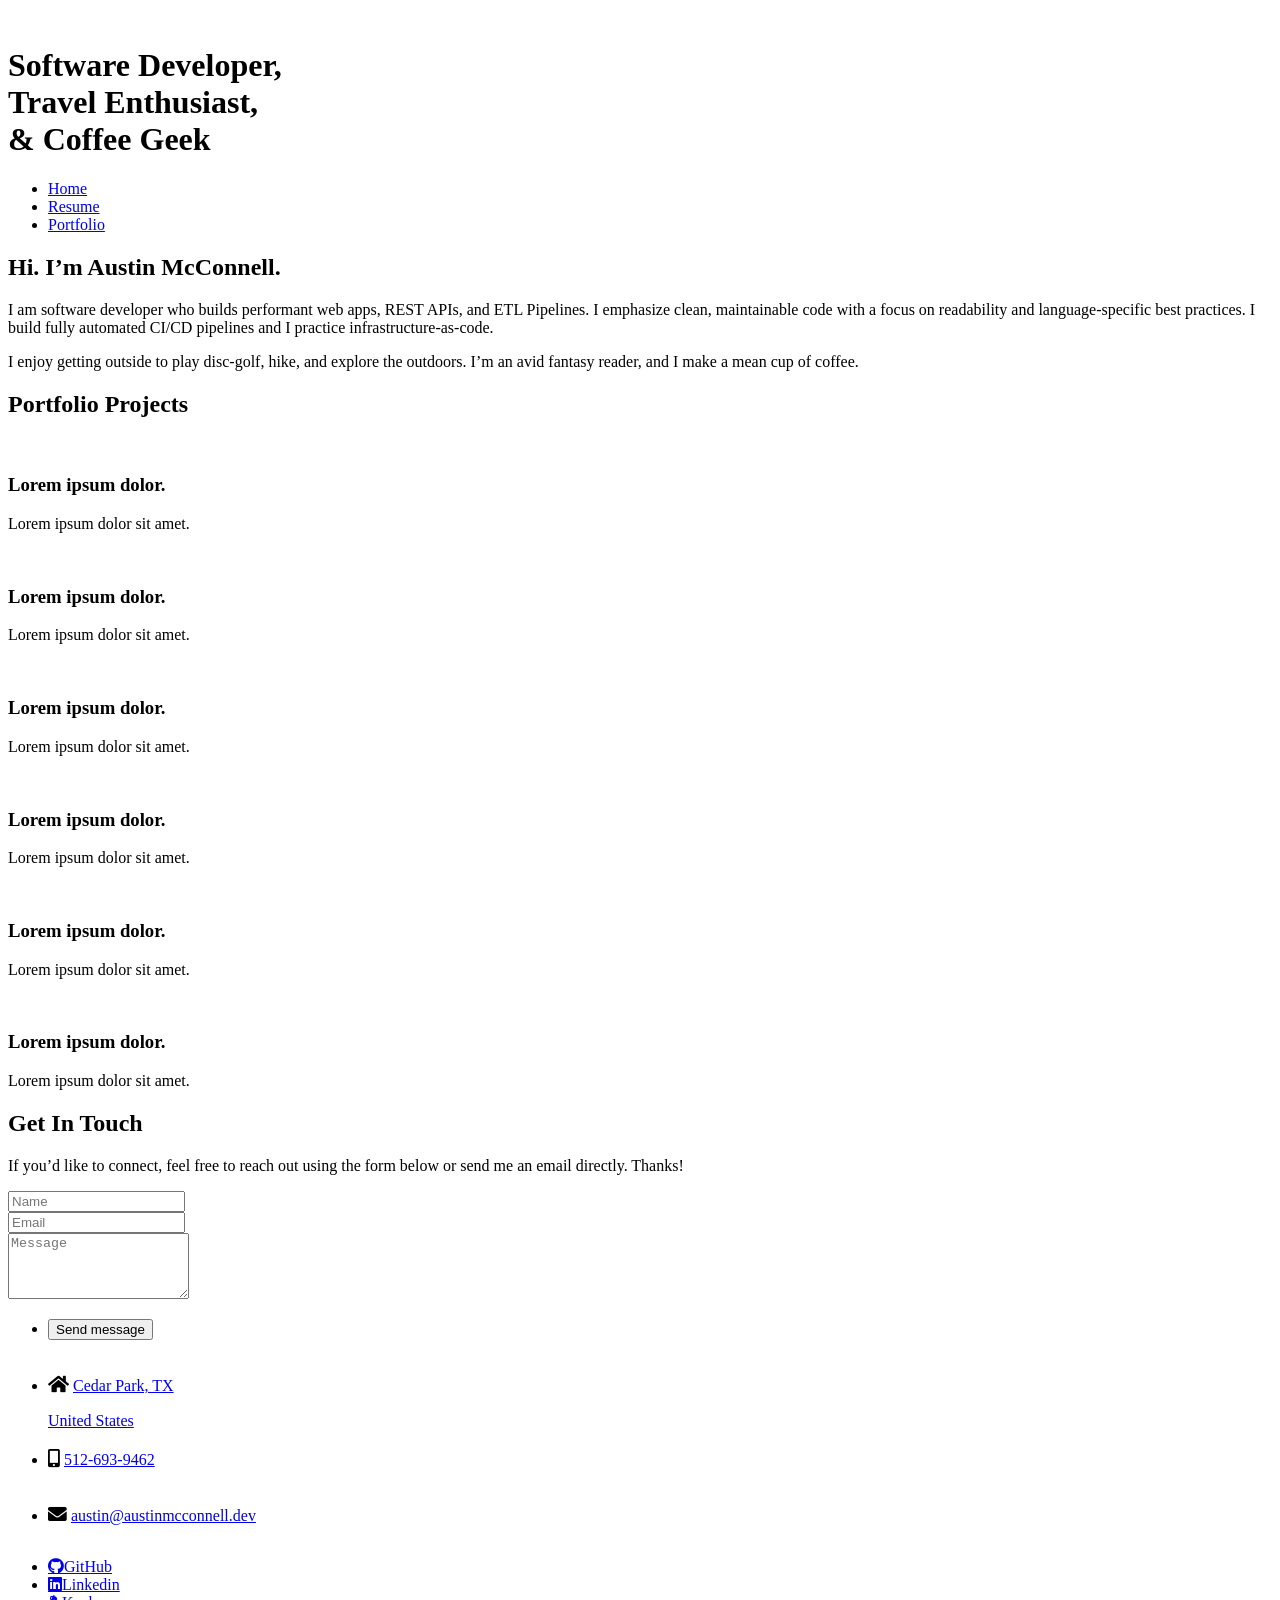
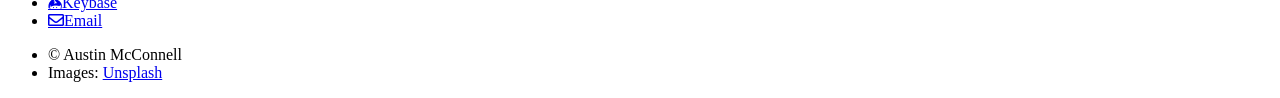
==== index.html @ 8f8c38a1 "deploy: 7a239f42bbe63ffdc23a23461d3ecc39234820e3" ====
<!doctype html><html>
<head>
<title>Austin McConnell - Software Developer</title>
<meta charset=utf-8>
<meta name=viewport content="width=device-width,initial-scale=1">
<meta name=author content="Austin McConnell">
<meta name=description content="I am software developer who builds performant web apps, REST APIs, and ETL Pipelines.">
<meta http-equiv=content-language content="en-us">
<meta name=og:site_name content="Austin McConnell - Software Developer">
<meta name=og:title content="Austin McConnell - Software Developer">
<meta name=og:url content="https://example.org/">
<meta name=og:image content="https://example.org/images/avatar.jpg">
<meta name=generator content="Hugo 0.89.2"><!--[if lte IE 8]><script src=https://example.org/js/ie/html5shiv.js></script><![endif]-->
<link rel=stylesheet type=text/css href=https://use.fontawesome.com/releases/v5.15.4/css/all.css>
<link rel=stylesheet href=https://example.org/css/main.css><!--[if lte IE 8]><link rel=stylesheet href=https://example.org//css/ie8.css><![endif]-->
<link href=https://example.org/index.xml rel=alternate type=application/rss+xml title="Austin McConnell - Software Developer">
<link href=https://example.org/index.xml rel=feed type=application/rss+xml title="Austin McConnell - Software Developer">
</head>
<body id=top>
<header id=header>
<a href=https://example.org/ class="image avatar"><img src=https://example.org/images/avatar.jpg alt></a>
<h1>Software Developer, <br> Travel Enthusiast, <br> & Coffee Geek</h1>
<nav id=sidebar>
<ul>
<li><a href=https://example.org/>Home</a></li>
<li><a href=https://example.org/resume/>Resume</a></li>
<li><a href=https://example.org/portfolio/>Portfolio</a></li>
</ul>
</nav>
</header>
<div id=main>
<section>
<header class=major>
<h2>Hi. I&rsquo;m Austin McConnell.</h2>
</header>
<p><p>I am software developer who builds performant web apps, REST APIs, and ETL Pipelines. I emphasize clean, maintainable code with a focus on readability and language-specific best practices. I build fully automated CI/CD pipelines and I practice infrastructure-as-code.</p>
<p>I enjoy getting outside to play disc-golf, hike, and explore the outdoors. I&rsquo;m an avid fantasy reader, and I make a mean cup of coffee.</p>
</p>
</section>
<section id=two>
<h2>Portfolio Projects</h2>
<div class=row>
<article class="6u 12u$(xsmall) work-item">
<a href=https://example.org/images/fulls/01.jpg class="image fit thumb js-image"><img src=https://example.org/images/thumbs/01.jpg alt></a>
<h3>Lorem ipsum dolor.</h3>
<p>Lorem ipsum dolor sit amet.</p>
</article>
<article class="6u 12u$(xsmall) work-item">
<a href=https://example.org/images/fulls/02.jpg class="image fit thumb js-image"><img src=https://example.org/images/thumbs/02.jpg alt></a>
<h3>Lorem ipsum dolor.</h3>
<p>Lorem ipsum dolor sit amet.</p>
</article>
<article class="6u 12u$(xsmall) work-item">
<a href=https://example.org/images/fulls/03.jpg class="image fit thumb js-image"><img src=https://example.org/images/thumbs/03.jpg alt></a>
<h3>Lorem ipsum dolor.</h3>
<p>Lorem ipsum dolor sit amet.</p>
</article>
<article class="6u 12u$(xsmall) work-item">
<a href=https://example.org/images/fulls/04.jpg class="image fit thumb js-image"><img src=https://example.org/images/thumbs/04.jpg alt></a>
<h3>Lorem ipsum dolor.</h3>
<p>Lorem ipsum dolor sit amet.</p>
</article>
<article class="6u 12u$(xsmall) work-item">
<a href=https://example.org/images/fulls/05.jpg class="image fit thumb js-image"><img src=https://example.org/images/thumbs/05.jpg alt></a>
<h3>Lorem ipsum dolor.</h3>
<p>Lorem ipsum dolor sit amet.</p>
</article>
<article class="6u 12u$(xsmall) work-item">
<a href=https://example.org/images/fulls/06.jpg class="image fit thumb js-image"><img src=https://example.org/images/thumbs/06.jpg alt></a>
<h3>Lorem ipsum dolor.</h3>
<p>Lorem ipsum dolor sit amet.</p>
</article>
</div>
</section>
<section>
<h2>Get In Touch</h2>
<p>If you&rsquo;d like to connect, feel free to reach out using the form below or send me an email directly. Thanks!</p>
<div class=row id=contact-form>
<div class="8u 12u$(small)">
<form action=//formspree.io/f/mwkadpgp method=post>
<div class="row uniform 50%">
<input type=hidden name=_subject value="New email from your portfolio">
<div class="6u 12u$(xsmall)"><input type=text name=name id=name placeholder=Name required></div>
<div class="6u$ 12u$(xsmall)"><input type=email name=_replyto name=email id=email placeholder=Email required></div>
<div class=12u$><textarea name=message id=message placeholder=Message rows=4 required></textarea></div>
<input type=text name=_gotcha style=display:none>
<ul class=actions>
<li><input type=submit value="Send message"></li>
</ul>
</div>
</form>
</div>
<div class="4u$ 12u$(small)">
<ul class=labeled-icons>
<li>
<h3 class="icon fas fa-home"><span class=label></span></h3>
<a href="https://maps.google.com/?q=">
Cedar Park, TX<br>
United States<br>
</a>
</li>
<li>
<h3 class="icon fas fa-mobile-alt"><span class=label></span></h3>
<a href=tel:5126939462>512-693-9462</a>
</li>
<li>
<h3 class="icon fas fa-envelope"><span class=label></span></h3>
<a href=mailto:austin@austinmcconnell.dev>austin@austinmcconnell.dev</a>
</li>
</ul>
</div>
</div>
</section>
</div>
<footer id=footer>
<ul class=icons>
<li><a href=//github.com/austinmcconnell target=_blank class="icon fab fa-github"><span class=label>GitHub</span></a></li>
<li><a href=//linkedin.com/in/austinmcconnell target=_blank class="icon fab fa-linkedin"><span class=label>Linkedin</span></a></li>
<li><a href=//keybase.io/austinmcconnell target=_blank class="icon fab fa-keybase"><span class=label>Keybase</span></a></li>
<li><a href=https://example.org/#contact-form class="icon far fa-envelope"><span class=label>Email</span></a></li>
</ul>
<ul class=copyright>
<li>© Austin McConnell</li>
<li>Images: <a href=//unsplash.com/>Unsplash</a></li>
</ul>
</footer>
<script src=https://example.org/js/jquery.min.js></script>
<script src=https://example.org/js/jquery.poptrox.min.js></script>
<script src=https://example.org/js/skel.min.js></script>
<script src=https://example.org/js/util.js></script>
<script src=https://example.org/js/main.js></script>
</body>
</html>
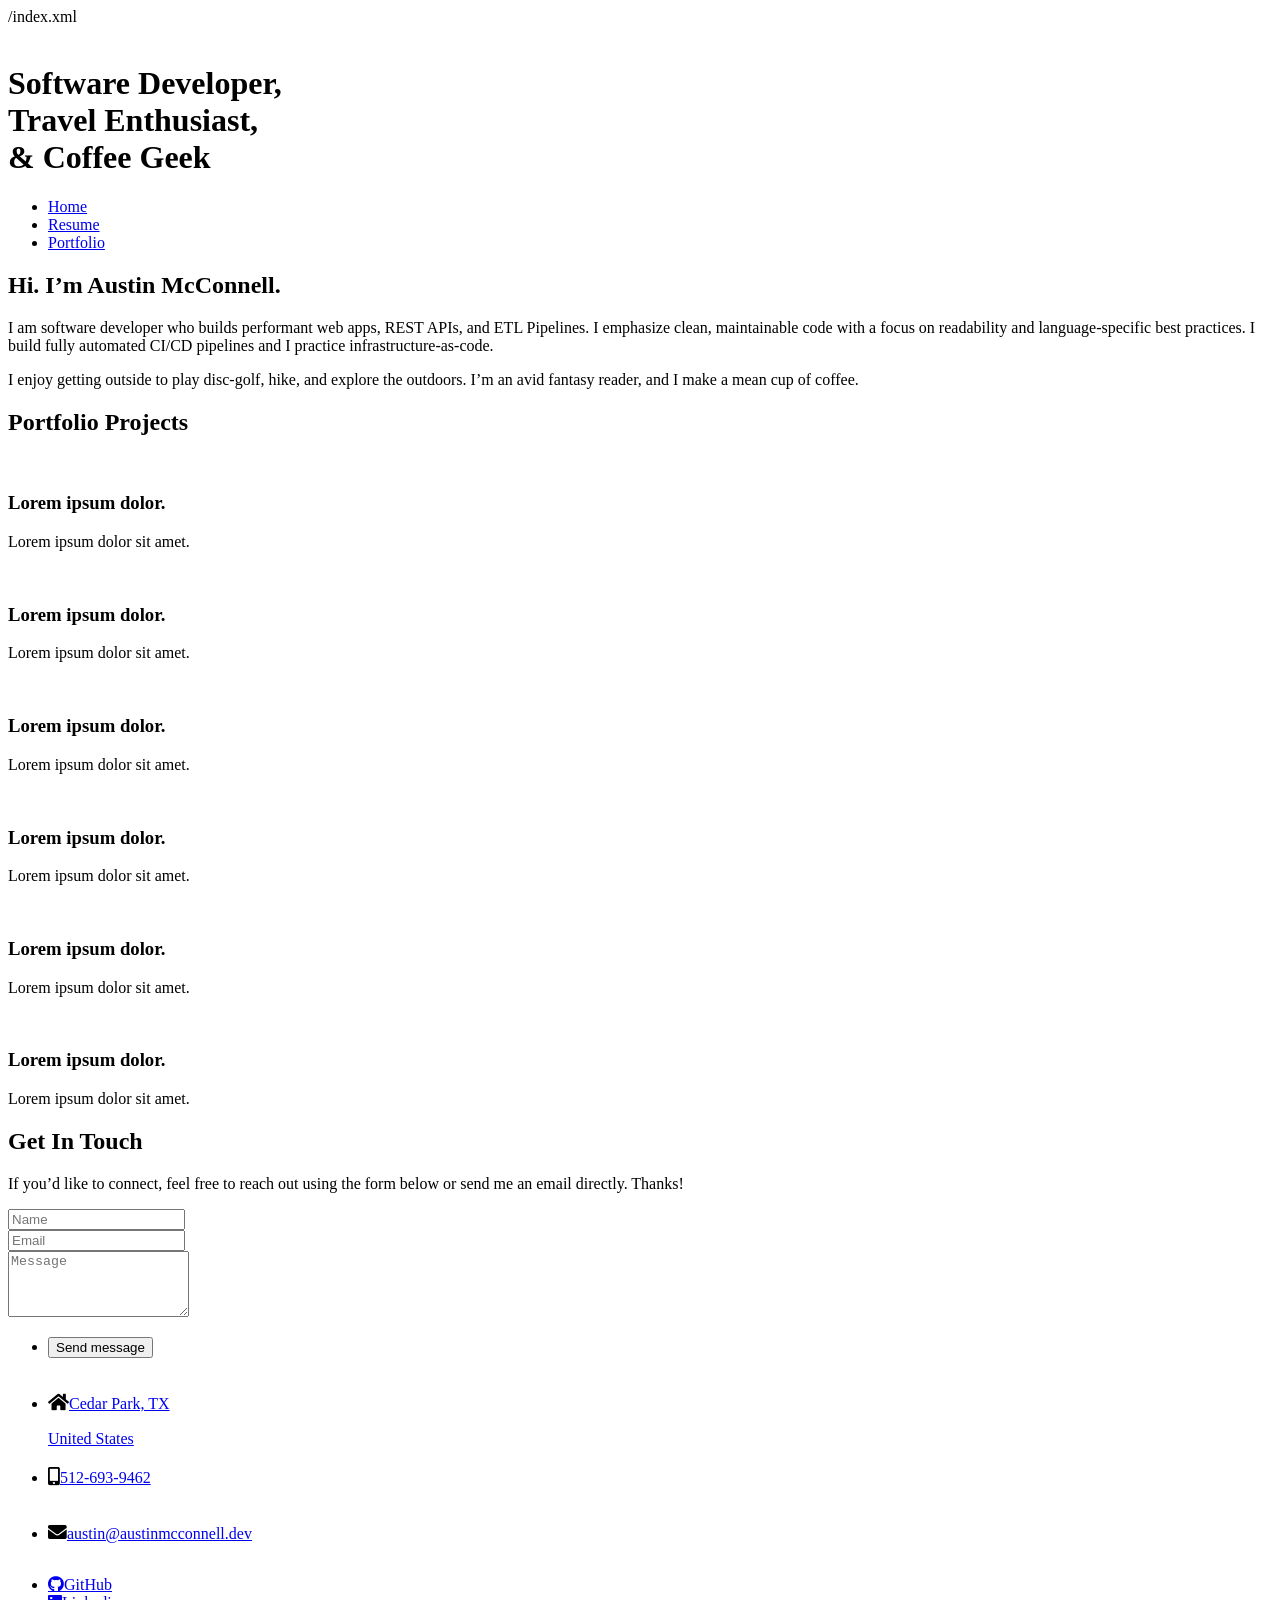
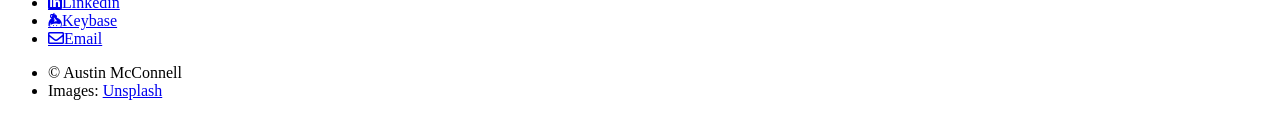
==== commit cf24f0b6: "deploy: 3f6bc5fd41aa05241ba519478bbf9f7e2936dcdd" ====
--- a/index.html
+++ b/index.html
@@ -1,133 +1,6 @@
-<!doctype html><html>
-<head>
-<title>Austin McConnell - Software Developer</title>
-<meta charset=utf-8>
-<meta name=viewport content="width=device-width,initial-scale=1">
-<meta name=author content="Austin McConnell">
-<meta name=description content="I am software developer who builds performant web apps, REST APIs, and ETL Pipelines.">
-<meta http-equiv=content-language content="en-us">
-<meta name=og:site_name content="Austin McConnell - Software Developer">
-<meta name=og:title content="Austin McConnell - Software Developer">
-<meta name=og:url content="https://example.org/">
-<meta name=og:image content="https://example.org/images/avatar.jpg">
-<meta name=generator content="Hugo 0.89.2"><!--[if lte IE 8]><script src=https://example.org/js/ie/html5shiv.js></script><![endif]-->
-<link rel=stylesheet type=text/css href=https://use.fontawesome.com/releases/v5.15.4/css/all.css>
-<link rel=stylesheet href=https://example.org/css/main.css><!--[if lte IE 8]><link rel=stylesheet href=https://example.org//css/ie8.css><![endif]-->
-<link href=https://example.org/index.xml rel=alternate type=application/rss+xml title="Austin McConnell - Software Developer">
-<link href=https://example.org/index.xml rel=feed type=application/rss+xml title="Austin McConnell - Software Developer">
-</head>
-<body id=top>
-<header id=header>
-<a href=https://example.org/ class="image avatar"><img src=https://example.org/images/avatar.jpg alt></a>
-<h1>Software Developer, <br> Travel Enthusiast, <br> & Coffee Geek</h1>
-<nav id=sidebar>
-<ul>
-<li><a href=https://example.org/>Home</a></li>
-<li><a href=https://example.org/resume/>Resume</a></li>
-<li><a href=https://example.org/portfolio/>Portfolio</a></li>
-</ul>
-</nav>
-</header>
-<div id=main>
-<section>
-<header class=major>
-<h2>Hi. I&rsquo;m Austin McConnell.</h2>
-</header>
-<p><p>I am software developer who builds performant web apps, REST APIs, and ETL Pipelines. I emphasize clean, maintainable code with a focus on readability and language-specific best practices. I build fully automated CI/CD pipelines and I practice infrastructure-as-code.</p>
-<p>I enjoy getting outside to play disc-golf, hike, and explore the outdoors. I&rsquo;m an avid fantasy reader, and I make a mean cup of coffee.</p>
-</p>
-</section>
-<section id=two>
-<h2>Portfolio Projects</h2>
-<div class=row>
-<article class="6u 12u$(xsmall) work-item">
-<a href=https://example.org/images/fulls/01.jpg class="image fit thumb js-image"><img src=https://example.org/images/thumbs/01.jpg alt></a>
-<h3>Lorem ipsum dolor.</h3>
-<p>Lorem ipsum dolor sit amet.</p>
-</article>
-<article class="6u 12u$(xsmall) work-item">
-<a href=https://example.org/images/fulls/02.jpg class="image fit thumb js-image"><img src=https://example.org/images/thumbs/02.jpg alt></a>
-<h3>Lorem ipsum dolor.</h3>
-<p>Lorem ipsum dolor sit amet.</p>
-</article>
-<article class="6u 12u$(xsmall) work-item">
-<a href=https://example.org/images/fulls/03.jpg class="image fit thumb js-image"><img src=https://example.org/images/thumbs/03.jpg alt></a>
-<h3>Lorem ipsum dolor.</h3>
-<p>Lorem ipsum dolor sit amet.</p>
-</article>
-<article class="6u 12u$(xsmall) work-item">
-<a href=https://example.org/images/fulls/04.jpg class="image fit thumb js-image"><img src=https://example.org/images/thumbs/04.jpg alt></a>
-<h3>Lorem ipsum dolor.</h3>
-<p>Lorem ipsum dolor sit amet.</p>
-</article>
-<article class="6u 12u$(xsmall) work-item">
-<a href=https://example.org/images/fulls/05.jpg class="image fit thumb js-image"><img src=https://example.org/images/thumbs/05.jpg alt></a>
-<h3>Lorem ipsum dolor.</h3>
-<p>Lorem ipsum dolor sit amet.</p>
-</article>
-<article class="6u 12u$(xsmall) work-item">
-<a href=https://example.org/images/fulls/06.jpg class="image fit thumb js-image"><img src=https://example.org/images/thumbs/06.jpg alt></a>
-<h3>Lorem ipsum dolor.</h3>
-<p>Lorem ipsum dolor sit amet.</p>
-</article>
-</div>
-</section>
-<section>
-<h2>Get In Touch</h2>
-<p>If you&rsquo;d like to connect, feel free to reach out using the form below or send me an email directly. Thanks!</p>
-<div class=row id=contact-form>
-<div class="8u 12u$(small)">
-<form action=//formspree.io/f/mwkadpgp method=post>
-<div class="row uniform 50%">
-<input type=hidden name=_subject value="New email from your portfolio">
-<div class="6u 12u$(xsmall)"><input type=text name=name id=name placeholder=Name required></div>
-<div class="6u$ 12u$(xsmall)"><input type=email name=_replyto name=email id=email placeholder=Email required></div>
-<div class=12u$><textarea name=message id=message placeholder=Message rows=4 required></textarea></div>
-<input type=text name=_gotcha style=display:none>
-<ul class=actions>
-<li><input type=submit value="Send message"></li>
-</ul>
-</div>
-</form>
-</div>
-<div class="4u$ 12u$(small)">
-<ul class=labeled-icons>
-<li>
-<h3 class="icon fas fa-home"><span class=label></span></h3>
-<a href="https://maps.google.com/?q=">
-Cedar Park, TX<br>
-United States<br>
-</a>
-</li>
-<li>
-<h3 class="icon fas fa-mobile-alt"><span class=label></span></h3>
-<a href=tel:5126939462>512-693-9462</a>
-</li>
-<li>
-<h3 class="icon fas fa-envelope"><span class=label></span></h3>
-<a href=mailto:austin@austinmcconnell.dev>austin@austinmcconnell.dev</a>
-</li>
-</ul>
-</div>
-</div>
-</section>
-</div>
-<footer id=footer>
-<ul class=icons>
-<li><a href=//github.com/austinmcconnell target=_blank class="icon fab fa-github"><span class=label>GitHub</span></a></li>
-<li><a href=//linkedin.com/in/austinmcconnell target=_blank class="icon fab fa-linkedin"><span class=label>Linkedin</span></a></li>
-<li><a href=//keybase.io/austinmcconnell target=_blank class="icon fab fa-keybase"><span class=label>Keybase</span></a></li>
-<li><a href=https://example.org/#contact-form class="icon far fa-envelope"><span class=label>Email</span></a></li>
-</ul>
-<ul class=copyright>
-<li>© Austin McConnell</li>
-<li>Images: <a href=//unsplash.com/>Unsplash</a></li>
-</ul>
-</footer>
-<script src=https://example.org/js/jquery.min.js></script>
-<script src=https://example.org/js/jquery.poptrox.min.js></script>
-<script src=https://example.org/js/skel.min.js></script>
-<script src=https://example.org/js/util.js></script>
-<script src=https://example.org/js/main.js></script>
-</body>
-</html>+<!doctype html><html><head><title>Austin McConnell - Software Developer</title><meta charset=utf-8><meta name=viewport content="width=device-width,initial-scale=1"><meta name=author content="Austin McConnell"><meta name=description content="I am software developer who builds performant web apps, REST APIs, and ETL Pipelines."><meta http-equiv=content-language content="en-us"><meta name=og:site_name content="Austin McConnell - Software Developer"><meta name=og:title content="Austin McConnell - Software Developer"><meta name=og:url content="https://austinmcconnell.me/"><meta name=og:image content="https://austinmcconnell.me/images/avatar.jpg"><meta name=generator content="Hugo 0.105.0"><!--[if lte IE 8]><script src=https://austinmcconnell.me/js/ie/html5shiv.js></script><![endif]--><link rel=stylesheet type=text/css href=https://use.fontawesome.com/releases/v5.15.4/css/all.css><link rel=stylesheet href=https://austinmcconnell.me/css/main.css><!--[if lte IE 8]><link rel=stylesheet href=https://austinmcconnell.me//css/ie8.css><![endif]-->/index.xml
+<link href=%7balternate%20%7bRSS%20application/rss+xml%20%20index%20alternate%20%20false%20false%20true%20false%20false%200%7d%20/index.xml%20https://austinmcconnell.me/index.xml%7d rel=alternate type=application/rss+xml title="Austin McConnell - Software Developer"><link href=%7balternate%20%7bRSS%20application/rss+xml%20%20index%20alternate%20%20false%20false%20true%20false%20false%200%7d%20/index.xml%20https://austinmcconnell.me/index.xml%7d rel=feed type=application/rss+xml title="Austin McConnell - Software Developer"></head><body id=top><header id=header><a href=https://austinmcconnell.me/ class="image avatar"><img src=https://austinmcconnell.me/images/avatar.jpg alt></a><h1>Software Developer,<br>Travel Enthusiast,<br>& Coffee Geek</h1><nav id=sidebar><ul><li><a href=https://austinmcconnell.me/>Home</a></li><li><a href=https://austinmcconnell.me/resume/>Resume</a></li><li><a href=https://austinmcconnell.me/portfolio/>Portfolio</a></li></ul></nav></header><div id=main><section><header class=major><h2>Hi. I&rsquo;m Austin McConnell.</h2></header><p><p>I am software developer who builds performant web apps, REST APIs, and ETL Pipelines. I emphasize clean, maintainable code with a focus on readability and language-specific best practices. I build fully automated CI/CD pipelines and I practice infrastructure-as-code.</p><p>I enjoy getting outside to play disc-golf, hike, and explore the outdoors. I&rsquo;m an avid fantasy reader, and I make a mean cup of coffee.</p></p></section><section id=two><h2>Portfolio Projects</h2><div class=row><article class="6u 12u$(xsmall) work-item"><a href=https://austinmcconnell.me/images/fulls/01.jpg class="image fit thumb js-image"><img src=https://austinmcconnell.me/images/thumbs/01.jpg alt></a><h3>Lorem ipsum dolor.</h3><p>Lorem ipsum dolor sit amet.</p></article><article class="6u 12u$(xsmall) work-item"><a href=https://austinmcconnell.me/images/fulls/02.jpg class="image fit thumb js-image"><img src=https://austinmcconnell.me/images/thumbs/02.jpg alt></a><h3>Lorem ipsum dolor.</h3><p>Lorem ipsum dolor sit amet.</p></article><article class="6u 12u$(xsmall) work-item"><a href=https://austinmcconnell.me/images/fulls/03.jpg class="image fit thumb js-image"><img src=https://austinmcconnell.me/images/thumbs/03.jpg alt></a><h3>Lorem ipsum dolor.</h3><p>Lorem ipsum dolor sit amet.</p></article><article class="6u 12u$(xsmall) work-item"><a href=https://austinmcconnell.me/images/fulls/04.jpg class="image fit thumb js-image"><img src=https://austinmcconnell.me/images/thumbs/04.jpg alt></a><h3>Lorem ipsum dolor.</h3><p>Lorem ipsum dolor sit amet.</p></article><article class="6u 12u$(xsmall) work-item"><a href=https://austinmcconnell.me/images/fulls/05.jpg class="image fit thumb js-image"><img src=https://austinmcconnell.me/images/thumbs/05.jpg alt></a><h3>Lorem ipsum dolor.</h3><p>Lorem ipsum dolor sit amet.</p></article><article class="6u 12u$(xsmall) work-item"><a href=https://austinmcconnell.me/images/fulls/06.jpg class="image fit thumb js-image"><img src=https://austinmcconnell.me/images/thumbs/06.jpg alt></a><h3>Lorem ipsum dolor.</h3><p>Lorem ipsum dolor sit amet.</p></article></div></section><section><h2>Get In Touch</h2><p>If you&rsquo;d like to connect, feel free to reach out using the form below or send me an email directly. Thanks!</p><div class=row id=contact-form><div class="8u 12u$(small)"><form action=//formspree.io/f/mwkadpgp method=post><div class="row uniform 50%"><input type=hidden name=_subject value="New email from your portfolio"><div class="6u 12u$(xsmall)"><input type=text name=name id=name placeholder=Name required></div><div class="6u$ 12u$(xsmall)"><input type=email name=_replyto name=email id=email placeholder=Email required></div><div class=12u$><textarea name=message id=message placeholder=Message rows=4 required></textarea></div><input type=text name=_gotcha style=display:none><ul class=actions><li><input type=submit value="Send message"></li></ul></div></form></div><div class="4u$ 12u$(small)"><ul class=labeled-icons><li><h3 class="icon fas fa-home"><span class=label></span></h3><a href="https://maps.google.com/?q=">Cedar Park, TX<br>United States<br></a></li><li><h3 class="icon fas fa-mobile-alt"><span class=label></span></h3><a href=tel:5126939462>512-693-9462</a></li><li><h3 class="icon fas fa-envelope"><span class=label></span></h3><a href=mailto:austin@austinmcconnell.dev>austin@austinmcconnell.dev</a></li></ul></div></div></section></div><footer id=footer><ul class=icons><li><a href=//github.com/austinmcconnell target=_blank class="icon fab fa-github"><span class=label>GitHub</span></a></li><li><a href=//linkedin.com/in/austinmcconnell target=_blank class="icon fab fa-linkedin"><span class=label>Linkedin</span></a></li><li><a href=//keybase.io/austinmcconnell target=_blank class="icon fab fa-keybase"><span class=label>Keybase</span></a></li><li><a href=https://austinmcconnell.me/#contact-form class="icon far fa-envelope"><span class=label>Email</span></a></li></ul><ul class=copyright><li>© Austin McConnell</li><li>Images: <a href=//unsplash.com/>Unsplash</a></li></ul></footer><script src=https://austinmcconnell.me/js/jquery.min.js></script>
+<script src=https://austinmcconnell.me/js/jquery.poptrox.min.js></script>
+<script src=https://austinmcconnell.me/js/skel.min.js></script>
+<script src=https://austinmcconnell.me/js/util.js></script>
+<script src=https://austinmcconnell.me/js/main.js></script></body></html>
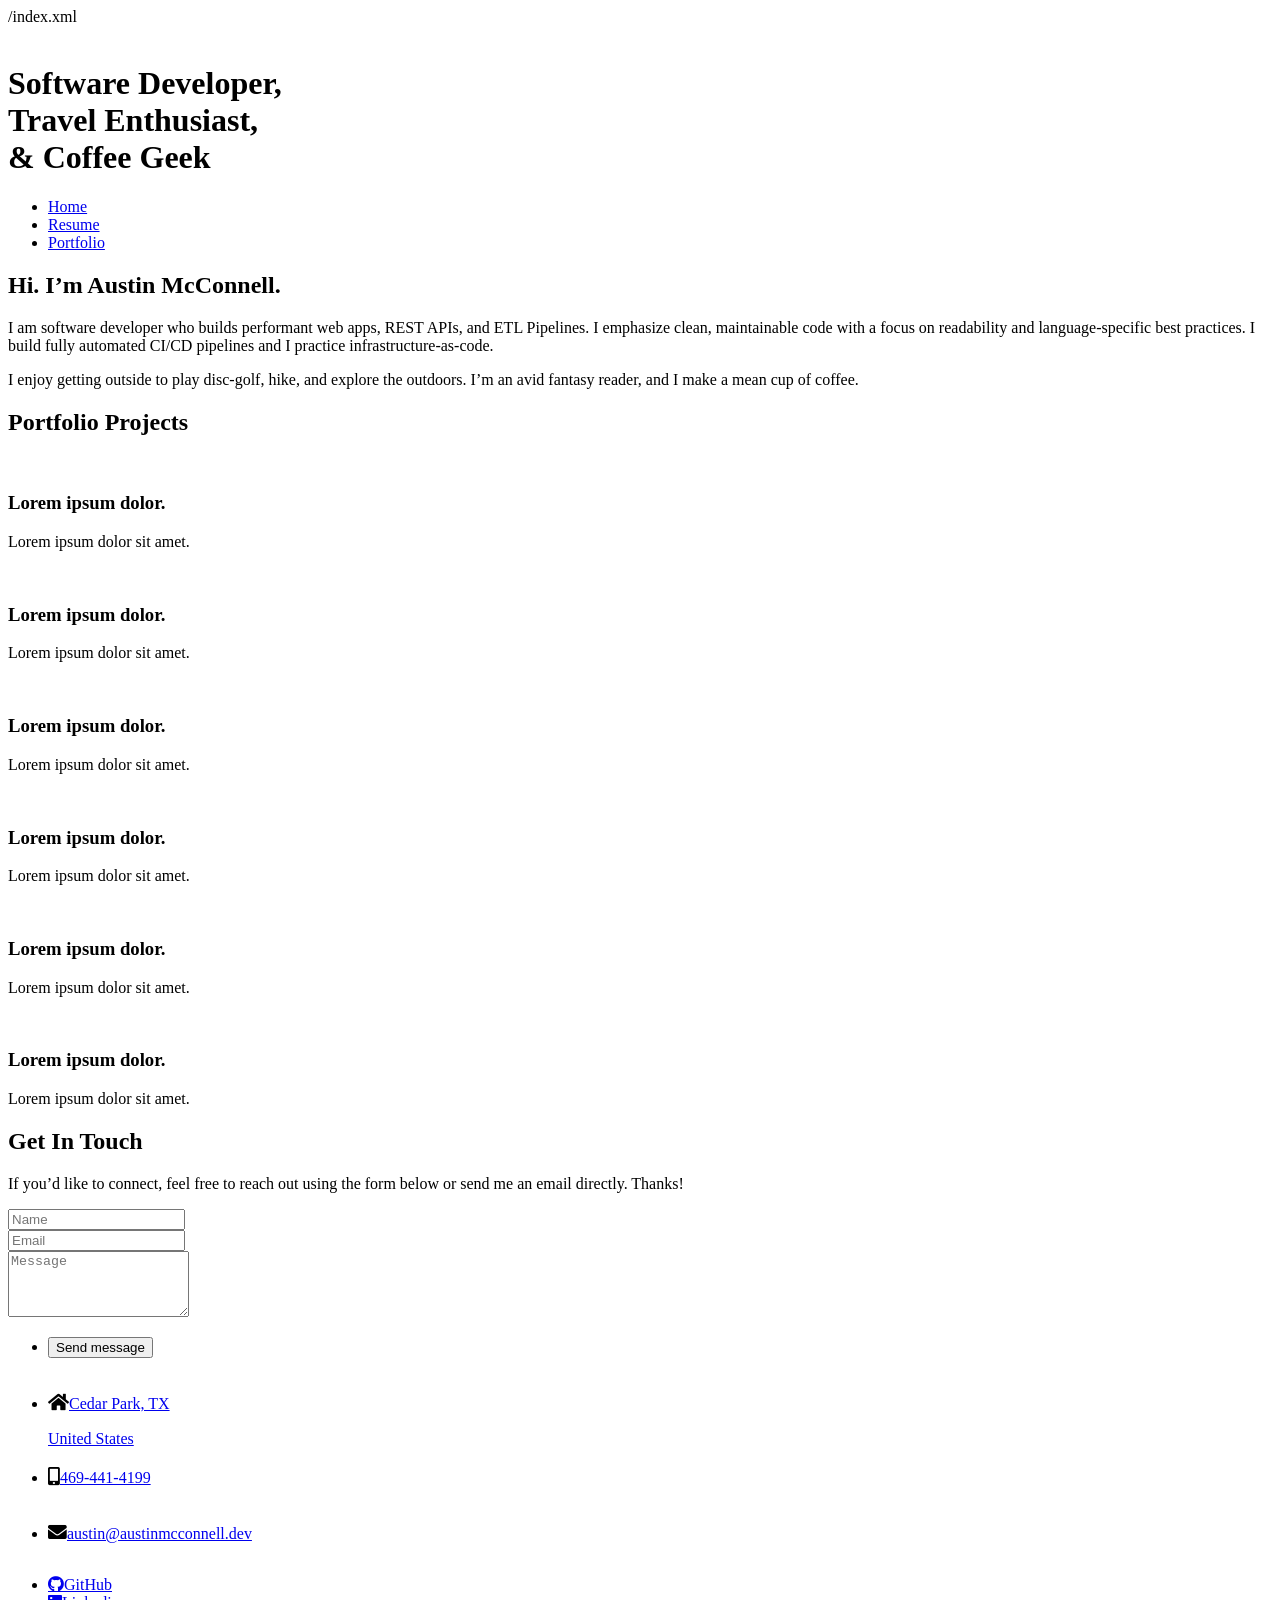
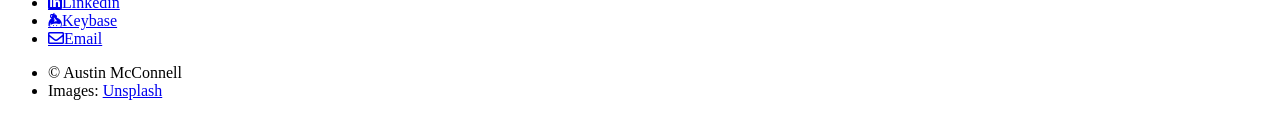
==== commit fe9d3856: "deploy: 419afc75b9d04f729f83a064ce089e2e402a3509" ====
--- a/index.html
+++ b/index.html
@@ -1,5 +1,5 @@
 <!doctype html><html><head><title>Austin McConnell - Software Developer</title><meta charset=utf-8><meta name=viewport content="width=device-width,initial-scale=1"><meta name=author content="Austin McConnell"><meta name=description content="I am software developer who builds performant web apps, REST APIs, and ETL Pipelines."><meta http-equiv=content-language content="en-us"><meta name=og:site_name content="Austin McConnell - Software Developer"><meta name=og:title content="Austin McConnell - Software Developer"><meta name=og:url content="https://austinmcconnell.me/"><meta name=og:image content="https://austinmcconnell.me/images/avatar.jpg"><meta name=generator content="Hugo 0.105.0"><!--[if lte IE 8]><script src=https://austinmcconnell.me/js/ie/html5shiv.js></script><![endif]--><link rel=stylesheet type=text/css href=https://use.fontawesome.com/releases/v5.15.4/css/all.css><link rel=stylesheet href=https://austinmcconnell.me/css/main.css><!--[if lte IE 8]><link rel=stylesheet href=https://austinmcconnell.me//css/ie8.css><![endif]-->/index.xml
-<link href=%7balternate%20%7bRSS%20application/rss+xml%20%20index%20alternate%20%20false%20false%20true%20false%20false%200%7d%20/index.xml%20https://austinmcconnell.me/index.xml%7d rel=alternate type=application/rss+xml title="Austin McConnell - Software Developer"><link href=%7balternate%20%7bRSS%20application/rss+xml%20%20index%20alternate%20%20false%20false%20true%20false%20false%200%7d%20/index.xml%20https://austinmcconnell.me/index.xml%7d rel=feed type=application/rss+xml title="Austin McConnell - Software Developer"></head><body id=top><header id=header><a href=https://austinmcconnell.me/ class="image avatar"><img src=https://austinmcconnell.me/images/avatar.jpg alt></a><h1>Software Developer,<br>Travel Enthusiast,<br>& Coffee Geek</h1><nav id=sidebar><ul><li><a href=https://austinmcconnell.me/>Home</a></li><li><a href=https://austinmcconnell.me/resume/>Resume</a></li><li><a href=https://austinmcconnell.me/portfolio/>Portfolio</a></li></ul></nav></header><div id=main><section><header class=major><h2>Hi. I&rsquo;m Austin McConnell.</h2></header><p><p>I am software developer who builds performant web apps, REST APIs, and ETL Pipelines. I emphasize clean, maintainable code with a focus on readability and language-specific best practices. I build fully automated CI/CD pipelines and I practice infrastructure-as-code.</p><p>I enjoy getting outside to play disc-golf, hike, and explore the outdoors. I&rsquo;m an avid fantasy reader, and I make a mean cup of coffee.</p></p></section><section id=two><h2>Portfolio Projects</h2><div class=row><article class="6u 12u$(xsmall) work-item"><a href=https://austinmcconnell.me/images/fulls/01.jpg class="image fit thumb js-image"><img src=https://austinmcconnell.me/images/thumbs/01.jpg alt></a><h3>Lorem ipsum dolor.</h3><p>Lorem ipsum dolor sit amet.</p></article><article class="6u 12u$(xsmall) work-item"><a href=https://austinmcconnell.me/images/fulls/02.jpg class="image fit thumb js-image"><img src=https://austinmcconnell.me/images/thumbs/02.jpg alt></a><h3>Lorem ipsum dolor.</h3><p>Lorem ipsum dolor sit amet.</p></article><article class="6u 12u$(xsmall) work-item"><a href=https://austinmcconnell.me/images/fulls/03.jpg class="image fit thumb js-image"><img src=https://austinmcconnell.me/images/thumbs/03.jpg alt></a><h3>Lorem ipsum dolor.</h3><p>Lorem ipsum dolor sit amet.</p></article><article class="6u 12u$(xsmall) work-item"><a href=https://austinmcconnell.me/images/fulls/04.jpg class="image fit thumb js-image"><img src=https://austinmcconnell.me/images/thumbs/04.jpg alt></a><h3>Lorem ipsum dolor.</h3><p>Lorem ipsum dolor sit amet.</p></article><article class="6u 12u$(xsmall) work-item"><a href=https://austinmcconnell.me/images/fulls/05.jpg class="image fit thumb js-image"><img src=https://austinmcconnell.me/images/thumbs/05.jpg alt></a><h3>Lorem ipsum dolor.</h3><p>Lorem ipsum dolor sit amet.</p></article><article class="6u 12u$(xsmall) work-item"><a href=https://austinmcconnell.me/images/fulls/06.jpg class="image fit thumb js-image"><img src=https://austinmcconnell.me/images/thumbs/06.jpg alt></a><h3>Lorem ipsum dolor.</h3><p>Lorem ipsum dolor sit amet.</p></article></div></section><section><h2>Get In Touch</h2><p>If you&rsquo;d like to connect, feel free to reach out using the form below or send me an email directly. Thanks!</p><div class=row id=contact-form><div class="8u 12u$(small)"><form action=//formspree.io/f/mwkadpgp method=post><div class="row uniform 50%"><input type=hidden name=_subject value="New email from your portfolio"><div class="6u 12u$(xsmall)"><input type=text name=name id=name placeholder=Name required></div><div class="6u$ 12u$(xsmall)"><input type=email name=_replyto name=email id=email placeholder=Email required></div><div class=12u$><textarea name=message id=message placeholder=Message rows=4 required></textarea></div><input type=text name=_gotcha style=display:none><ul class=actions><li><input type=submit value="Send message"></li></ul></div></form></div><div class="4u$ 12u$(small)"><ul class=labeled-icons><li><h3 class="icon fas fa-home"><span class=label></span></h3><a href="https://maps.google.com/?q=">Cedar Park, TX<br>United States<br></a></li><li><h3 class="icon fas fa-mobile-alt"><span class=label></span></h3><a href=tel:5126939462>512-693-9462</a></li><li><h3 class="icon fas fa-envelope"><span class=label></span></h3><a href=mailto:austin@austinmcconnell.dev>austin@austinmcconnell.dev</a></li></ul></div></div></section></div><footer id=footer><ul class=icons><li><a href=//github.com/austinmcconnell target=_blank class="icon fab fa-github"><span class=label>GitHub</span></a></li><li><a href=//linkedin.com/in/austinmcconnell target=_blank class="icon fab fa-linkedin"><span class=label>Linkedin</span></a></li><li><a href=//keybase.io/austinmcconnell target=_blank class="icon fab fa-keybase"><span class=label>Keybase</span></a></li><li><a href=https://austinmcconnell.me/#contact-form class="icon far fa-envelope"><span class=label>Email</span></a></li></ul><ul class=copyright><li>© Austin McConnell</li><li>Images: <a href=//unsplash.com/>Unsplash</a></li></ul></footer><script src=https://austinmcconnell.me/js/jquery.min.js></script>
+<link href=%7balternate%20%7bRSS%20application/rss+xml%20%20index%20alternate%20%20false%20false%20true%20false%20false%200%7d%20/index.xml%20https://austinmcconnell.me/index.xml%7d rel=alternate type=application/rss+xml title="Austin McConnell - Software Developer"><link href=%7balternate%20%7bRSS%20application/rss+xml%20%20index%20alternate%20%20false%20false%20true%20false%20false%200%7d%20/index.xml%20https://austinmcconnell.me/index.xml%7d rel=feed type=application/rss+xml title="Austin McConnell - Software Developer"></head><body id=top><header id=header><a href=https://austinmcconnell.me/ class="image avatar"><img src=https://austinmcconnell.me/images/avatar.jpg alt></a><h1>Software Developer,<br>Travel Enthusiast,<br>& Coffee Geek</h1><nav id=sidebar><ul><li><a href=https://austinmcconnell.me/>Home</a></li><li><a href=https://austinmcconnell.me/resume/>Resume</a></li><li><a href=https://austinmcconnell.me/portfolio/>Portfolio</a></li></ul></nav></header><div id=main><section><header class=major><h2>Hi. I&rsquo;m Austin McConnell.</h2></header><p><p>I am software developer who builds performant web apps, REST APIs, and ETL Pipelines. I emphasize clean, maintainable code with a focus on readability and language-specific best practices. I build fully automated CI/CD pipelines and I practice infrastructure-as-code.</p><p>I enjoy getting outside to play disc-golf, hike, and explore the outdoors. I&rsquo;m an avid fantasy reader, and I make a mean cup of coffee.</p></p></section><section id=two><h2>Portfolio Projects</h2><div class=row><article class="6u 12u$(xsmall) work-item"><a href=https://austinmcconnell.me/images/fulls/01.jpg class="image fit thumb js-image"><img src=https://austinmcconnell.me/images/thumbs/01.jpg alt></a><h3>Lorem ipsum dolor.</h3><p>Lorem ipsum dolor sit amet.</p></article><article class="6u 12u$(xsmall) work-item"><a href=https://austinmcconnell.me/images/fulls/02.jpg class="image fit thumb js-image"><img src=https://austinmcconnell.me/images/thumbs/02.jpg alt></a><h3>Lorem ipsum dolor.</h3><p>Lorem ipsum dolor sit amet.</p></article><article class="6u 12u$(xsmall) work-item"><a href=https://austinmcconnell.me/images/fulls/03.jpg class="image fit thumb js-image"><img src=https://austinmcconnell.me/images/thumbs/03.jpg alt></a><h3>Lorem ipsum dolor.</h3><p>Lorem ipsum dolor sit amet.</p></article><article class="6u 12u$(xsmall) work-item"><a href=https://austinmcconnell.me/images/fulls/04.jpg class="image fit thumb js-image"><img src=https://austinmcconnell.me/images/thumbs/04.jpg alt></a><h3>Lorem ipsum dolor.</h3><p>Lorem ipsum dolor sit amet.</p></article><article class="6u 12u$(xsmall) work-item"><a href=https://austinmcconnell.me/images/fulls/05.jpg class="image fit thumb js-image"><img src=https://austinmcconnell.me/images/thumbs/05.jpg alt></a><h3>Lorem ipsum dolor.</h3><p>Lorem ipsum dolor sit amet.</p></article><article class="6u 12u$(xsmall) work-item"><a href=https://austinmcconnell.me/images/fulls/06.jpg class="image fit thumb js-image"><img src=https://austinmcconnell.me/images/thumbs/06.jpg alt></a><h3>Lorem ipsum dolor.</h3><p>Lorem ipsum dolor sit amet.</p></article></div></section><section><h2>Get In Touch</h2><p>If you&rsquo;d like to connect, feel free to reach out using the form below or send me an email directly. Thanks!</p><div class=row id=contact-form><div class="8u 12u$(small)"><form action=//formspree.io/f/mwkadpgp method=post><div class="row uniform 50%"><input type=hidden name=_subject value="New email from your portfolio"><div class="6u 12u$(xsmall)"><input type=text name=name id=name placeholder=Name required></div><div class="6u$ 12u$(xsmall)"><input type=email name=_replyto name=email id=email placeholder=Email required></div><div class=12u$><textarea name=message id=message placeholder=Message rows=4 required></textarea></div><input type=text name=_gotcha style=display:none><ul class=actions><li><input type=submit value="Send message"></li></ul></div></form></div><div class="4u$ 12u$(small)"><ul class=labeled-icons><li><h3 class="icon fas fa-home"><span class=label></span></h3><a href="https://maps.google.com/?q=">Cedar Park, TX<br>United States<br></a></li><li><h3 class="icon fas fa-mobile-alt"><span class=label></span></h3><a href=tel:4694414199>469-441-4199</a></li><li><h3 class="icon fas fa-envelope"><span class=label></span></h3><a href=mailto:austin@austinmcconnell.dev>austin@austinmcconnell.dev</a></li></ul></div></div></section></div><footer id=footer><ul class=icons><li><a href=//github.com/austinmcconnell target=_blank class="icon fab fa-github"><span class=label>GitHub</span></a></li><li><a href=//linkedin.com/in/austinmcconnell target=_blank class="icon fab fa-linkedin"><span class=label>Linkedin</span></a></li><li><a href=//keybase.io/austinmcconnell target=_blank class="icon fab fa-keybase"><span class=label>Keybase</span></a></li><li><a href=https://austinmcconnell.me/#contact-form class="icon far fa-envelope"><span class=label>Email</span></a></li></ul><ul class=copyright><li>© Austin McConnell</li><li>Images: <a href=//unsplash.com/>Unsplash</a></li></ul></footer><script src=https://austinmcconnell.me/js/jquery.min.js></script>
 <script src=https://austinmcconnell.me/js/jquery.poptrox.min.js></script>
 <script src=https://austinmcconnell.me/js/skel.min.js></script>
 <script src=https://austinmcconnell.me/js/util.js></script>
